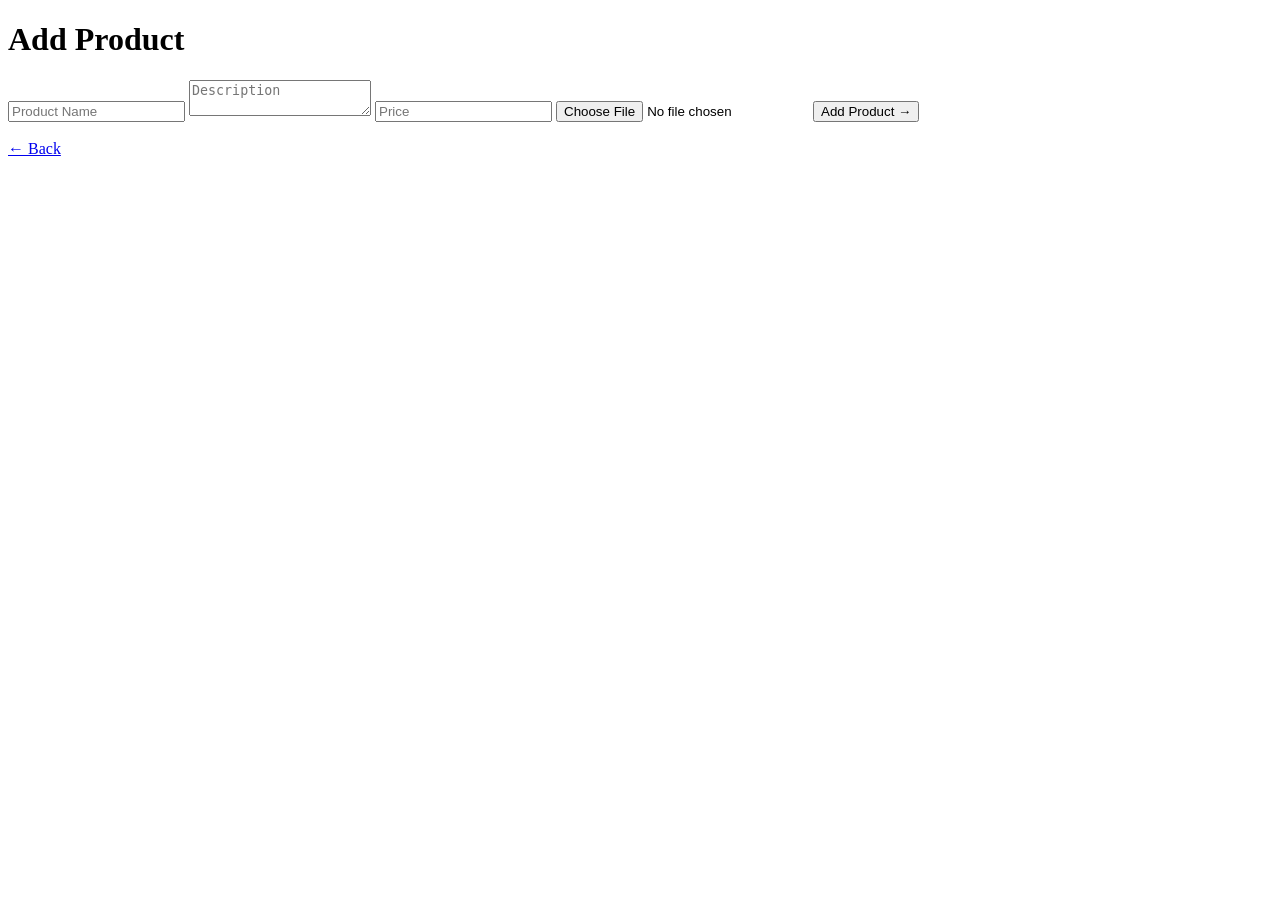
==== addproduct.html @ 79890c90 "Add files via upload" ====
<!DOCTYPE html>
<html lang="en">

<head>

    <meta charset="UTF-8">

    <meta name="viewport"
          content="width=device-width, initial-scale=1.0">

    <title>Add Product | Krispy Box</title>

    <link rel="stylesheet"
          href="../assets/css/style.css">

</head>

<body>


<div class="form-container">

    <form id="addProductForm">

        <h1>
            Add Product
        </h1>


        <p
            id="successMessage"
            class="success"
            style="display:none;">
        </p>


        <input
            type="text"
            id="name"
            placeholder="Product Name"
            required
        >


        <textarea
            id="description"
            placeholder="Description"
            required></textarea>


        <input
            type="number"
            step="0.01"
            id="price"
            placeholder="Price"
            required
        >


        <input
            type="file"
            id="image"
            accept="image/*"
            required
        >


        <img
            id="imagePreview"
            src=""
            alt="Image Preview"
            style="
                display:none;
                width:100%;
                max-height:200px;
                object-fit:cover;
                margin-bottom:15px;
                border-radius:10px;
            "
        >


        <button type="submit">
            Add Product →
        </button>


        <br><br>


        <a
            href="dashboard.html"
            class="btn">

            ← Back

        </a>

    </form>

</div>


<script src="../assets/js/products.js"></script>

</body>

</html>
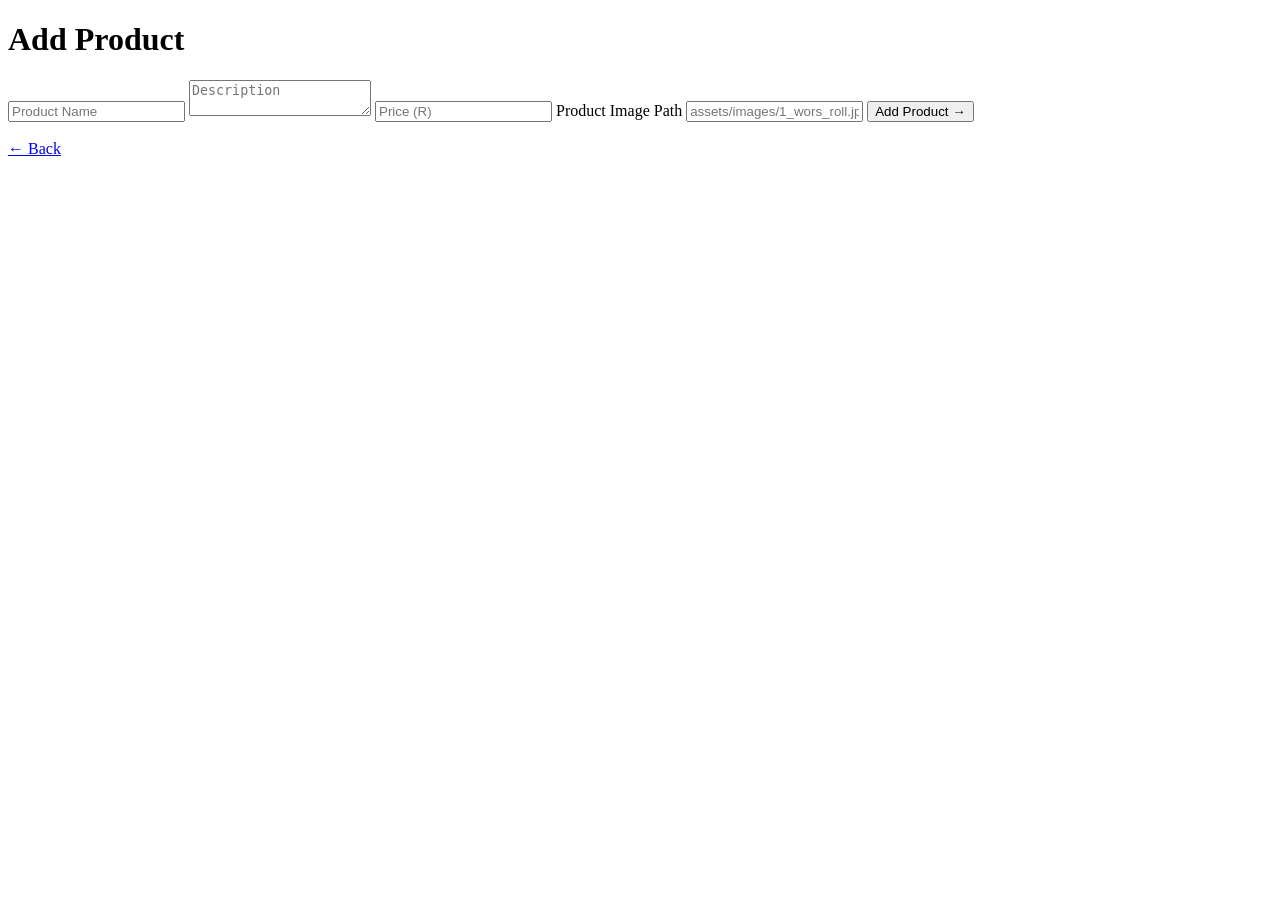
==== commit af445ef8: "Add files via upload" ====
--- a/addproduct.html
+++ b/addproduct.html
@@ -1,108 +1,71 @@
+
 <!DOCTYPE html>
 <html lang="en">
+<head>
+    <meta charset="UTF-8">
+    <meta name="viewport" content="width=device-width, initial-scale=1.0">
+    <title>Add Product | Krispy Box</title>
+    <link rel="stylesheet" href="../assets/css/style.css">
+</head>
+<body>
+    <div class="form-container">
+        <form id="addProductForm">
+            <h1>Add Product</h1>
 
-<head>
+            <p id="successMessage" class="success" style="display:none;"></p>
 
-    <meta charset="UTF-8">
+            <input
+                type="text"
+                id="name"
+                placeholder="Product Name"
+                required
+            >
 
-    <meta name="viewport"
-          content="width=device-width, initial-scale=1.0">
+            <textarea
+                id="description"
+                placeholder="Description"
+                required
+            ></textarea>
 
-    <title>Add Product | Krispy Box</title>
+            <input
+                type="number"
+                id="price"
+                placeholder="Price (R)"
+                min="0.01"
+                step="0.01"
+                required
+            >
 
-    <link rel="stylesheet"
-          href="../assets/css/style.css">
-
-</head>
-
-<body>
+           
+<label for="image">Product Image Path</label>
+<input
+    type="text"
+    id="image"
+    placeholder="assets/images/1_wors_roll.jpg"
+    required
+>
 
 
-<div class="form-container">
-
-    <form id="addProductForm">
-
-        <h1>
-            Add Product
-        </h1>
+<img
+    id="imagePreview"
+    src=""
+    alt="Product image preview"
+    style="display:none; width:150px; height:110px;
+    object-fit:cover; margin:10px auto 15px;
+    border-radius:10px;"
+>
 
 
-        <p
-            id="successMessage"
-            class="success"
-            style="display:none;">
-        </p>
+            <button type="submit" id="addProductButton">
+                Add Product →
+            </button>
 
+            <br><br>
 
-        <input
-            type="text"
-            id="name"
-            placeholder="Product Name"
-            required
-        >
+            <a href="dashboard.html" class="btn">← Back</a>
+        </form>
+    </div>
 
-
-        <textarea
-            id="description"
-            placeholder="Description"
-            required></textarea>
-
-
-        <input
-            type="number"
-            step="0.01"
-            id="price"
-            placeholder="Price"
-            required
-        >
-
-
-        <input
-            type="file"
-            id="image"
-            accept="image/*"
-            required
-        >
-
-
-        <img
-            id="imagePreview"
-            src=""
-            alt="Image Preview"
-            style="
-                display:none;
-                width:100%;
-                max-height:200px;
-                object-fit:cover;
-                margin-bottom:15px;
-                border-radius:10px;
-            "
-        >
-
-
-        <button type="submit">
-            Add Product →
-        </button>
-
-
-        <br><br>
-
-
-        <a
-            href="dashboard.html"
-            class="btn">
-
-            ← Back
-
-        </a>
-
-    </form>
-
-</div>
-
-
-<script src="../assets/js/products.js"></script>
-
+    <script type="module" src="../assets/js/products.js"></script>
 </body>
-
 </html>
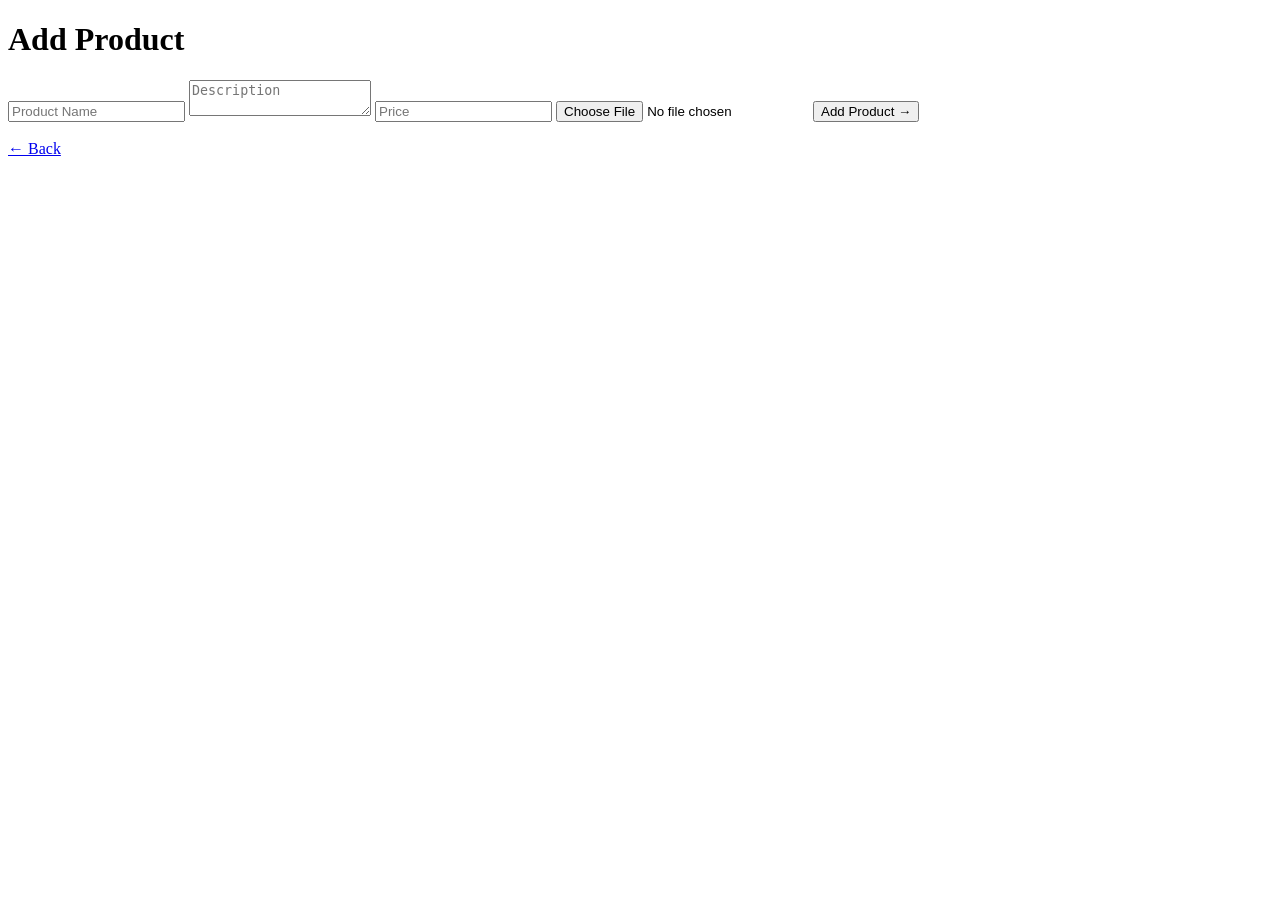
==== commit 4691348b: "Add files via upload" ====
--- a/addproduct.html
+++ b/addproduct.html
@@ -1,71 +1,108 @@
-
 <!DOCTYPE html>
 <html lang="en">
+
 <head>
+
     <meta charset="UTF-8">
-    <meta name="viewport" content="width=device-width, initial-scale=1.0">
+
+    <meta name="viewport"
+          content="width=device-width, initial-scale=1.0">
+
     <title>Add Product | Krispy Box</title>
-    <link rel="stylesheet" href="../assets/css/style.css">
+
+    <link rel="stylesheet"
+          href="../assets/css/style.css">
+
 </head>
+
 <body>
-    <div class="form-container">
-        <form id="addProductForm">
-            <h1>Add Product</h1>
-
-            <p id="successMessage" class="success" style="display:none;"></p>
-
-            <input
-                type="text"
-                id="name"
-                placeholder="Product Name"
-                required
-            >
-
-            <textarea
-                id="description"
-                placeholder="Description"
-                required
-            ></textarea>
-
-            <input
-                type="number"
-                id="price"
-                placeholder="Price (R)"
-                min="0.01"
-                step="0.01"
-                required
-            >
-
-           
-<label for="image">Product Image Path</label>
-<input
-    type="text"
-    id="image"
-    placeholder="assets/images/1_wors_roll.jpg"
-    required
->
 
 
-<img
-    id="imagePreview"
-    src=""
-    alt="Product image preview"
-    style="display:none; width:150px; height:110px;
-    object-fit:cover; margin:10px auto 15px;
-    border-radius:10px;"
->
+<div class="form-container">
+
+    <form id="addProductForm">
+
+        <h1>
+            Add Product
+        </h1>
 
 
-            <button type="submit" id="addProductButton">
-                Add Product →
-            </button>
+        <p
+            id="successMessage"
+            class="success"
+            style="display:none;">
+        </p>
 
-            <br><br>
 
-            <a href="dashboard.html" class="btn">← Back</a>
-        </form>
-    </div>
+        <input
+            type="text"
+            id="name"
+            placeholder="Product Name"
+            required
+        >
 
-    <script type="module" src="../assets/js/products.js"></script>
+
+        <textarea
+            id="description"
+            placeholder="Description"
+            required></textarea>
+
+
+        <input
+            type="number"
+            step="0.01"
+            id="price"
+            placeholder="Price"
+            required
+        >
+
+
+        <input
+            type="file"
+            id="image"
+            accept="image/*"
+            required
+        >
+
+
+        <img
+            id="imagePreview"
+            src=""
+            alt="Image Preview"
+            style="
+                display:none;
+                width:100%;
+                max-height:200px;
+                object-fit:cover;
+                margin-bottom:15px;
+                border-radius:10px;
+            "
+        >
+
+
+        <button type="submit">
+            Add Product →
+        </button>
+
+
+        <br><br>
+
+
+        <a
+            href="dashboard.html"
+            class="btn">
+
+            ← Back
+
+        </a>
+
+    </form>
+
+</div>
+
+
+<script src="../assets/js/products.js"></script>
+
 </body>
+
 </html>
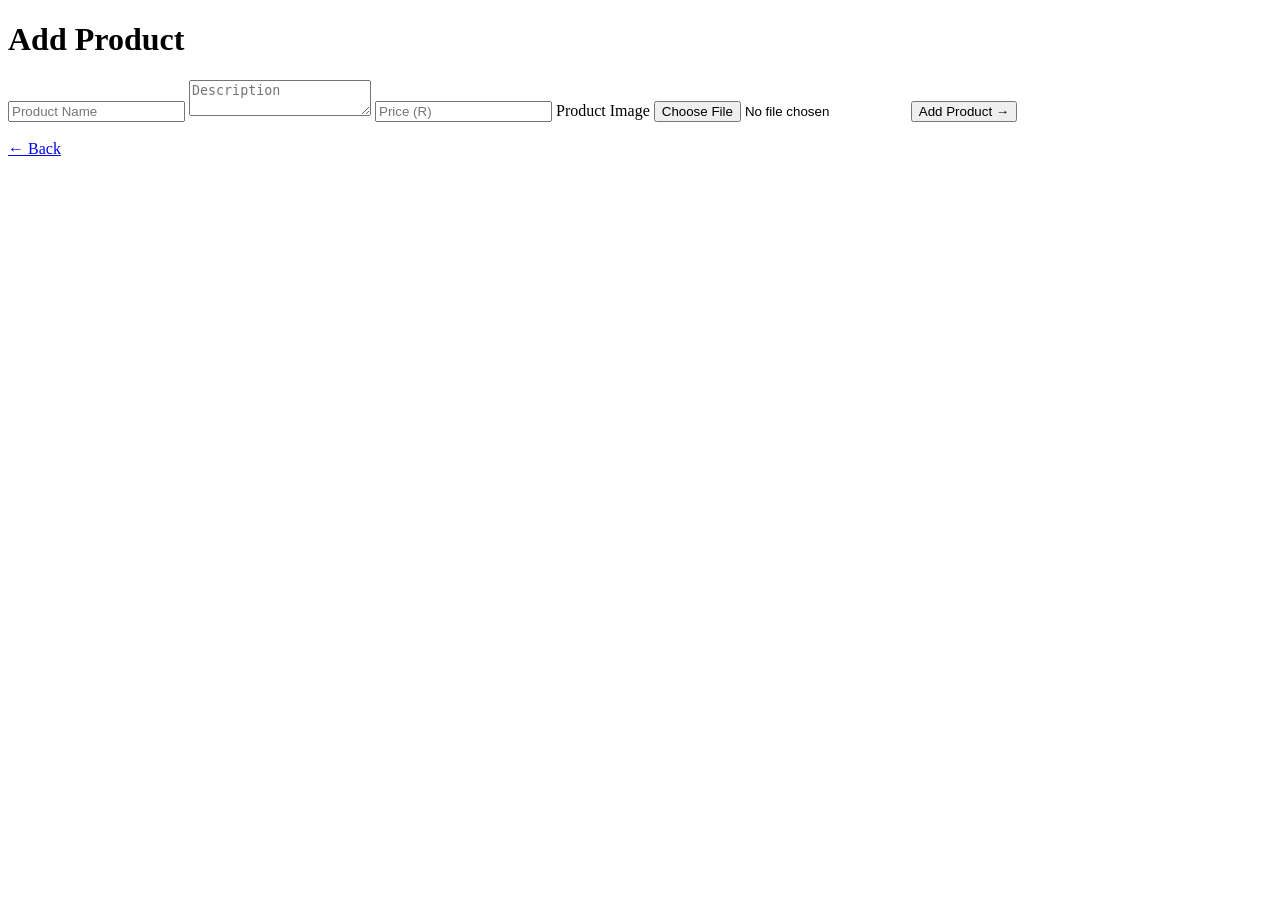
==== commit bdbdbdec: "Add files via upload" ====
--- a/addproduct.html
+++ b/addproduct.html
@@ -1,108 +1,85 @@
 <!DOCTYPE html>
 <html lang="en">
-
 <head>
-
     <meta charset="UTF-8">
-
-    <meta name="viewport"
-          content="width=device-width, initial-scale=1.0">
-
+    <meta name="viewport" content="width=device-width, initial-scale=1.0">
     <title>Add Product | Krispy Box</title>
-
-    <link rel="stylesheet"
-          href="../assets/css/style.css">
-
+    <link rel="stylesheet" href="../assets/css/style.css">
 </head>
-
 <body>
 
+    <div class="form-container">
+        <form id="addProductForm">
 
-<div class="form-container">
+            <h1>Add Product</h1>
 
-    <form id="addProductForm">
+            <p
+                id="successMessage"
+                class="success"
+                style="display:none;"
+            ></p>
 
-        <h1>
-            Add Product
-        </h1>
+            <input
+                type="text"
+                id="name"
+                placeholder="Product Name"
+                required
+            >
 
+            <textarea
+                id="description"
+                placeholder="Description"
+                required
+            ></textarea>
 
-        <p
-            id="successMessage"
-            class="success"
-            style="display:none;">
-        </p>
+            <input
+                type="number"
+                id="price"
+                placeholder="Price (R)"
+                min="0.01"
+                step="0.01"
+                required
+            >
 
+            <!-- Product image upload -->
+            <label for="image">Product Image</label>
 
-        <input
-            type="text"
-            id="name"
-            placeholder="Product Name"
-            required
-        >
+            <input
+                type="file"
+                id="image"
+                accept="image/jpeg,image/png,image/webp"
+                required
+            >
 
+            <!-- Image preview -->
+            <img
+                id="imagePreview"
+                src=""
+                alt="Product image preview"
+                style="
+                    display:none;
+                    width:150px;
+                    height:110px;
+                    object-fit:cover;
+                    margin:10px auto 15px;
+                    border-radius:10px;
+                "
+            >
 
-        <textarea
-            id="description"
-            placeholder="Description"
-            required></textarea>
+            <button type="submit" id="addProductButton">
+                Add Product →
+            </button>
 
+            <br><br>
 
-        <input
-            type="number"
-            step="0.01"
-            id="price"
-            placeholder="Price"
-            required
-        >
+            <a href="dashboard.html" class="btn">
+                ← Back
+            </a>
 
+        </form>
+    </div>
 
-        <input
-            type="file"
-            id="image"
-            accept="image/*"
-            required
-        >
-
-
-        <img
-            id="imagePreview"
-            src=""
-            alt="Image Preview"
-            style="
-                display:none;
-                width:100%;
-                max-height:200px;
-                object-fit:cover;
-                margin-bottom:15px;
-                border-radius:10px;
-            "
-        >
-
-
-        <button type="submit">
-            Add Product →
-        </button>
-
-
-        <br><br>
-
-
-        <a
-            href="dashboard.html"
-            class="btn">
-
-            ← Back
-
-        </a>
-
-    </form>
-
-</div>
-
-
-<script src="../assets/js/products.js"></script>
+    <script type="module" src="../assets/js/products.js"></script>
 
 </body>
-
 </html>
